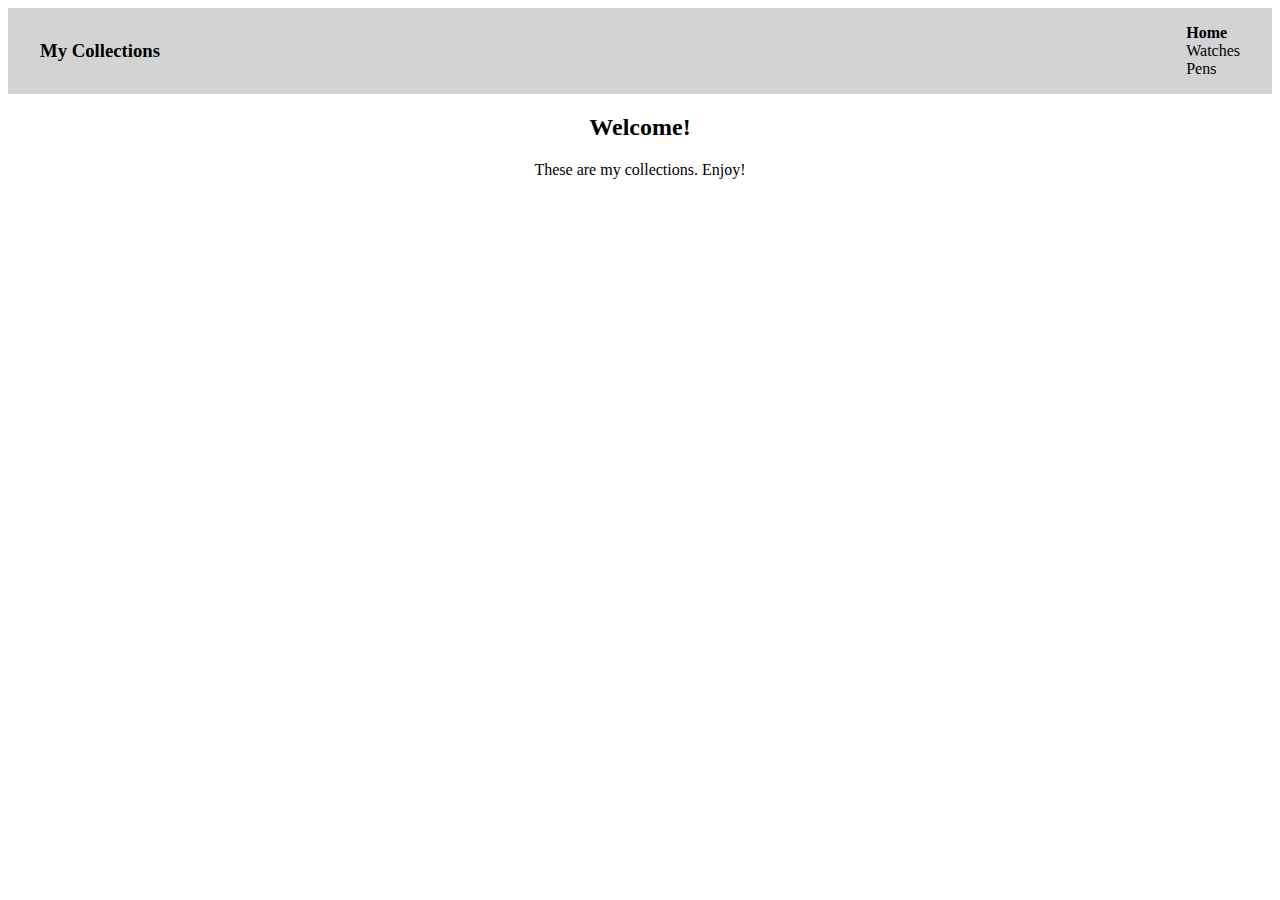
==== index.html @ baea6365 "Initial commit" ====
<!DOCTYPE html>
<html>
    <head>
        <meta name="viewport" content="width=device-width, initial-scale=1.0" />
        <title>My Collections</title>
        <!-- styles -->
        <link rel="stylesheet" href="styles.css">
    </head>
    <body>
        <nav>
            <div class="nav-center">
                <h3>My Collections</h3>
            <ul class="navlinks">
                <li class="selected">
                    Home
                </li>
                <li>
                    <a href="watches.html">Watches</a>
                </li>
                <li>
                    <a href="pens.html">Pens</a>
                </li>
            </ul>
            </div>
        </nav>
        <main>
            <div class="container">
                <h2>Welcome!</h2>
                <p>These are my collections. Enjoy!</p>
            </div>
        </main>
    </body>
</html>
---- styles.css ----
nav {
    background-color: lightgray;
    align-items: center;
}
.nav-center {
    padding-left: 2rem;
    padding-right: 2rem;
    display: flex;
    align-items: center;
    justify-content: space-between;
}
.nav-links {
    display: flex;
}
nav a {
    color: black;
}
nav a:hover {
    text-decoration-line: underline;
}
.selected {
    font-weight: bold;
}
ul {
    list-style-type: none;
}
a {
    text-decoration: none;
}
main {
    place-items: center;
}
.container {
    text-align: center;
}
.items {
    display: grid;
    grid-template-columns: auto auto auto;
    padding-top: 2rem;
}
.image-watch {
    width: 50%;
    height: auto;
}
.image-pen {
    width: 20%;
    height: auto;
}
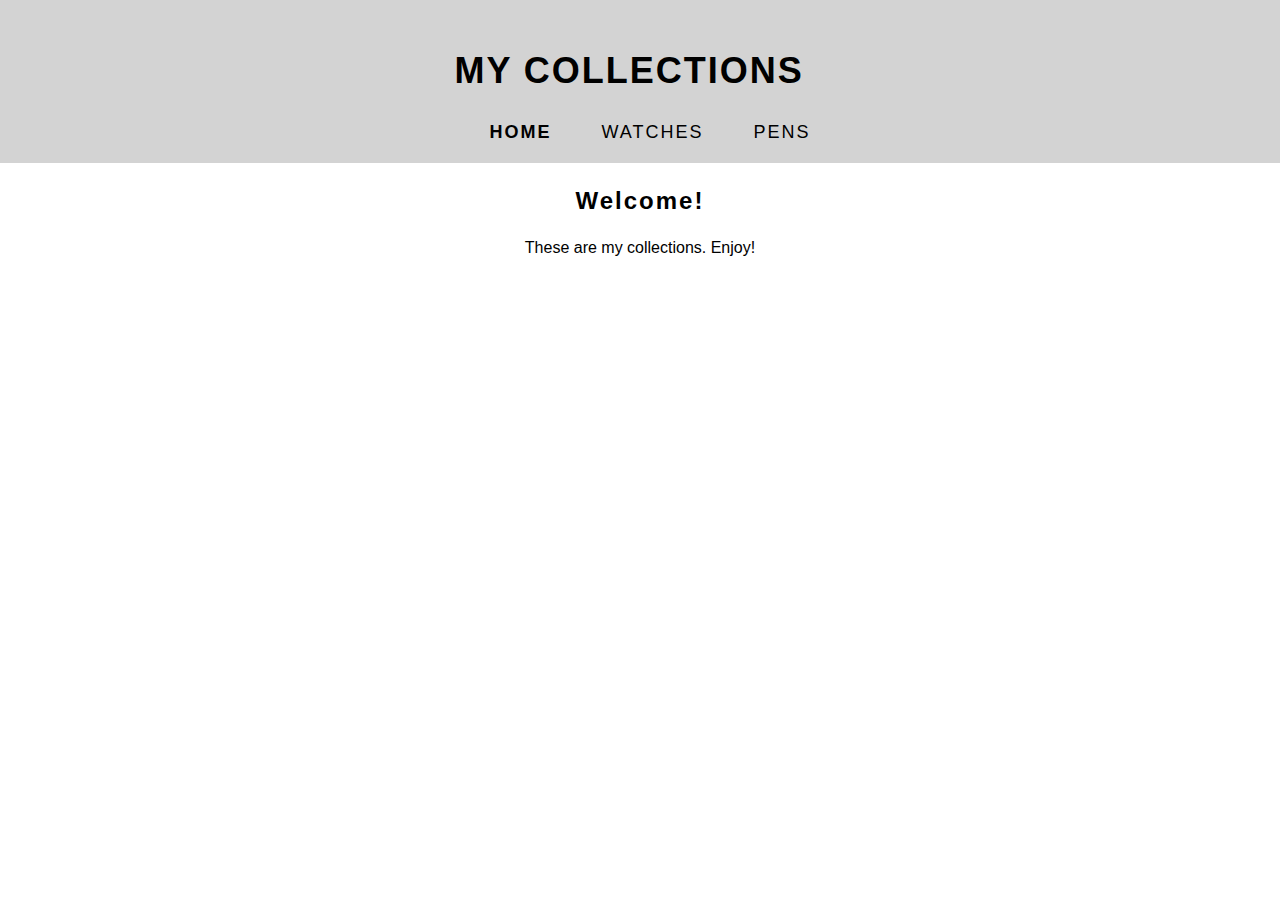
==== commit c1842045: "Styling changes" ====
--- a/index.html
+++ b/index.html
@@ -9,7 +9,7 @@
     <body>
         <nav>
             <div class="nav-center">
-                <h3>My Collections</h3>
+                <h2>My Collections</h2>
             <ul class="navlinks">
                 <li class="selected">
                     Home
@@ -25,7 +25,7 @@
         </nav>
         <main>
             <div class="container">
-                <h2>Welcome!</h2>
+                <h3>Welcome!</h3>
                 <p>These are my collections. Enjoy!</p>
             </div>
         </main>
--- a/styles.css
+++ b/styles.css
@@ -1,48 +1,122 @@
+/* Global Styles */
+body {
+    font-family: 'Open Sans', sans-serif;
+    margin: 0;
+    padding: 0;
+}
+
+/* Navigation Styles */
 nav {
-    background-color: lightgray;
-    align-items: center;
-}
-.nav-center {
-    padding-left: 2rem;
-    padding-right: 2rem;
+    background: lightgray;
     display: flex;
     align-items: center;
     justify-content: space-between;
+    padding: 20px 60px;
+    position: sticky;
+    top: 0;
+    z-index: 99;
 }
-.nav-links {
+
+.nav-center {
+    max-width: 1200px;
+    margin: 0 auto;
+}
+
+h2 {
+    color: black;
+    text-transform: uppercase;
+    font-size: 36px;
+    margin: 2;
+    letter-spacing: 2px;
+}
+
+.navlinks {
     display: flex;
+    justify-content: flex-start;
+    list-style: none;
+    margin: 0;
+    padding: 0;
 }
-nav a {
+
+.navlinks li {
+    font-size: 18px;
     color: black;
+    text-transform: uppercase;
+    letter-spacing: 2px;
+    padding: 0 15px;
+    position: relative;
+    margin-left: 20px;
+    transition: 0.5s;
 }
-nav a:hover {
-    text-decoration-line: underline;
+
+.navlinks li:before {
+    content: "";
+    position: absolute;
+    bottom: 0;
+    left: 0;
+    width: 100%;
+    height: 2px;
+    background-color: black;
+    transform: scaleX(0);
+    transition: transform 0.5s;
 }
-.selected {
+
+.navlinks li:hover:before {
+    transform: scaleX(1);
+}
+
+.navlinks .selected {
+    color: #000;
     font-weight: bold;
 }
-ul {
-    list-style-type: none;
-}
+
 a {
+    color:#000;
     text-decoration: none;
 }
+
+/* Other Styles */
 main {
     place-items: center;
 }
+
 .container {
     text-align: center;
 }
+
+h3 {
+    color: black;
+    font-size: 24px;
+    margin: 2;
+    letter-spacing: 2px;
+}
+
 .items {
     display: grid;
     grid-template-columns: auto auto auto;
     padding-top: 2rem;
 }
+
 .image-watch {
     width: 50%;
     height: auto;
 }
+
 .image-pen {
     width: 20%;
     height: auto;
 }
+
+button {
+    padding: 0.5rem 1rem;
+    margin: 0 0.5rem;
+    background-color: #333;
+    color: #fff;
+    border: none;
+    cursor: pointer;
+    transition: all 0.3s ease;
+}
+
+button:hover {
+    background-color: #f1c40f;
+}